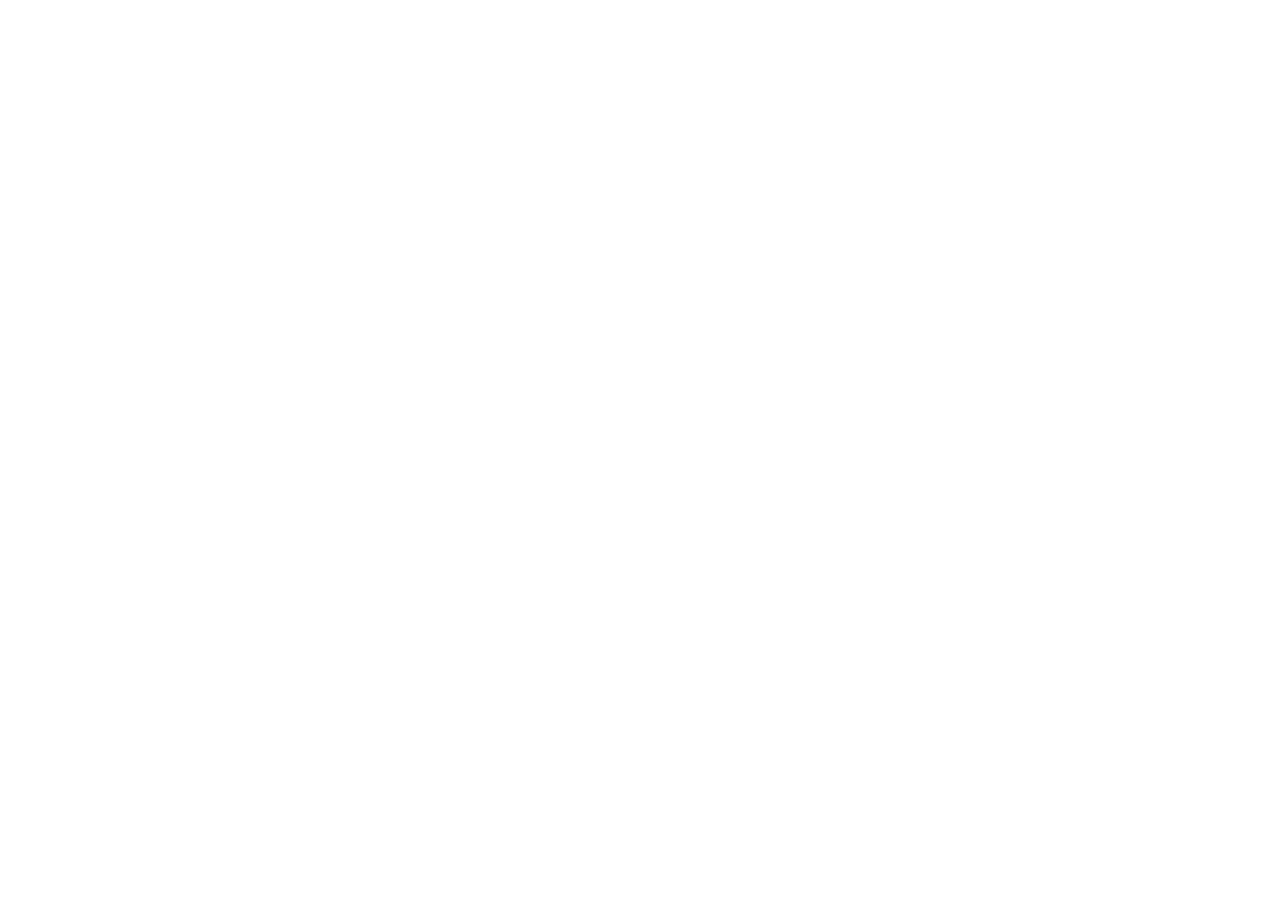
==== index.html @ c9774829 "Doctype added" ====
<!DOCTYPE html>
<html lang="en">
<head>
    <meta charset="UTF-8">
    <meta http-equiv="X-UA-Compatible" content="IE=edge">
    <meta name="viewport" content="width=device-width, initial-scale=1.0">
    <title>Document</title>
</head>
<body>
    
</body>
</html>
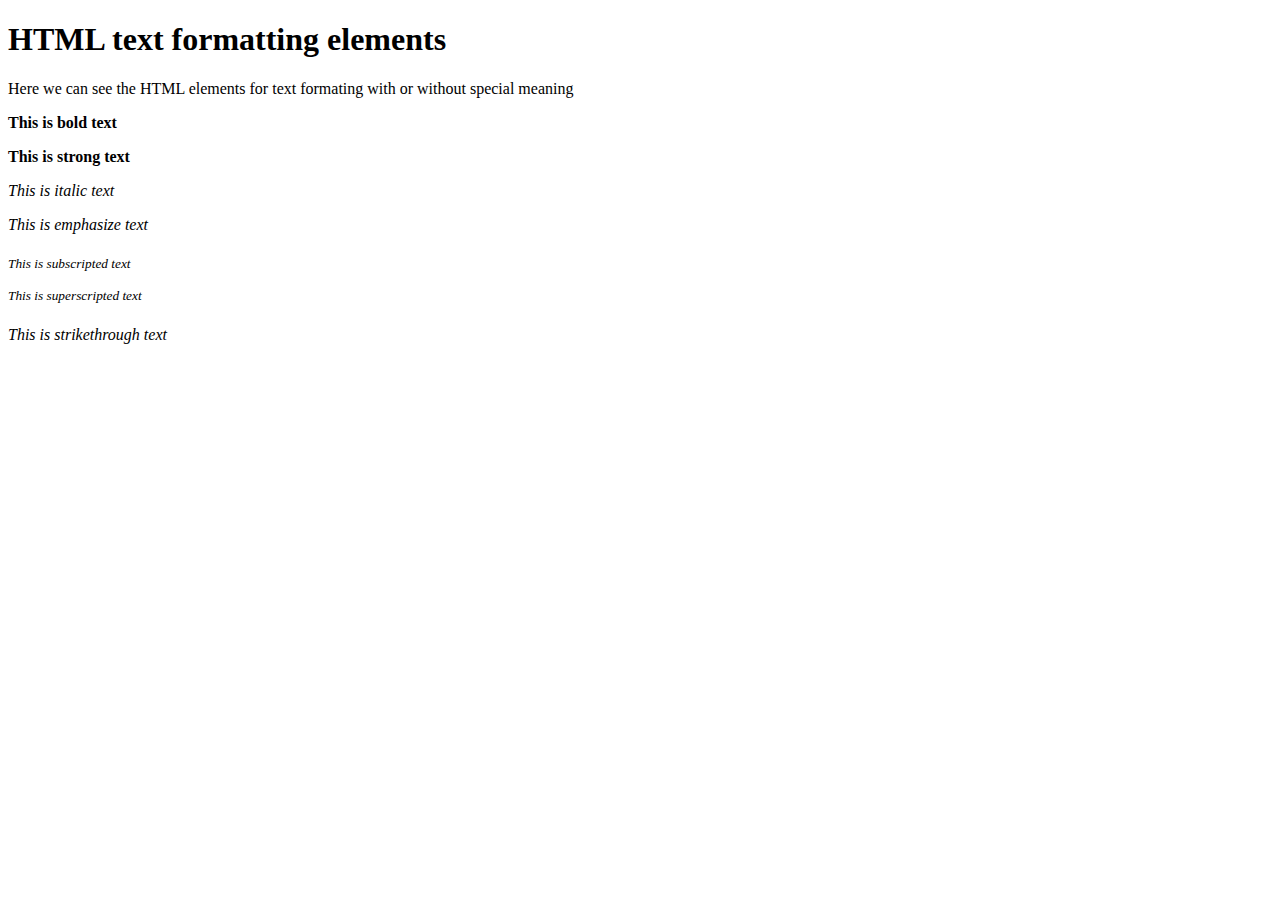
==== commit 0db4bb87: "Corrected tekst task 2" ====
--- a/index.html
+++ b/index.html
@@ -1,12 +1,29 @@
 <!DOCTYPE html>
-<html lang="en">
+
 <head>
+    <html lang="en">
     <meta charset="UTF-8">
-    <meta http-equiv="X-UA-Compatible" content="IE=edge">
-    <meta name="viewport" content="width=device-width, initial-scale=1.0">
-    <title>Document</title>
+    <title> HTML text formatting elements </title>
 </head>
+
 <body>
-    
+
+    <h1> HTML text formatting elements </h1>
+
+    <p>Here we can see the HTML elements for text formating with or without special meaning</p>
+
+    <p><b> This is bold text </b></p>
+    <p><strong> This is strong text </strong></p>
+    <p><i> This is italic text <i></p>
+    <p>
+        <ep> This is emphasize text </ep>
+    </p>
+    <p><sub> This is subscripted text </sub></p>
+    <p><sup> This is superscripted text </sup></p>
+    <p>
+        <as> This is strikethrough text </as>
+    </p>
+
 </body>
-</html>
+
+</html>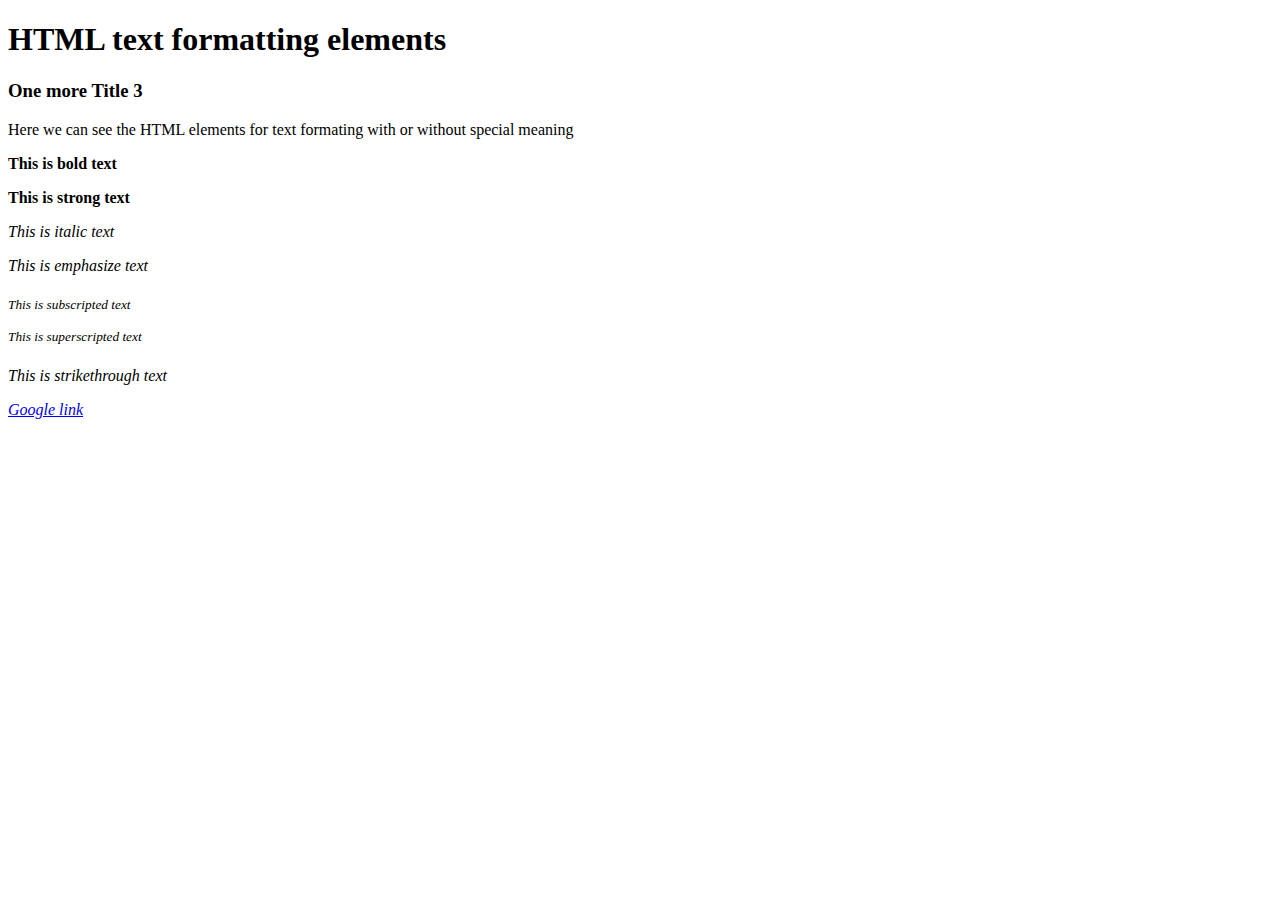
==== commit aa7257e3: "Added link" ====
--- a/index.html
+++ b/index.html
@@ -10,6 +10,9 @@
 
     <h1> HTML text formatting elements </h1>
 
+    <h3>One more Title 3</h3>
+
+
     <p>Here we can see the HTML elements for text formating with or without special meaning</p>
 
     <p><b> This is bold text </b></p>
@@ -18,12 +21,16 @@
     <p>
         <ep> This is emphasize text </ep>
     </p>
-    <p><sub> This is subscripted text </sub></p>
+    <p><sub> This <span>is</span> subscripted text </sub></p>
     <p><sup> This is superscripted text </sup></p>
     <p>
         <as> This is strikethrough text </as>
     </p>
 
+    <a href="google.at">Google link</a>
+
+
+
 </body>
 
 </html>